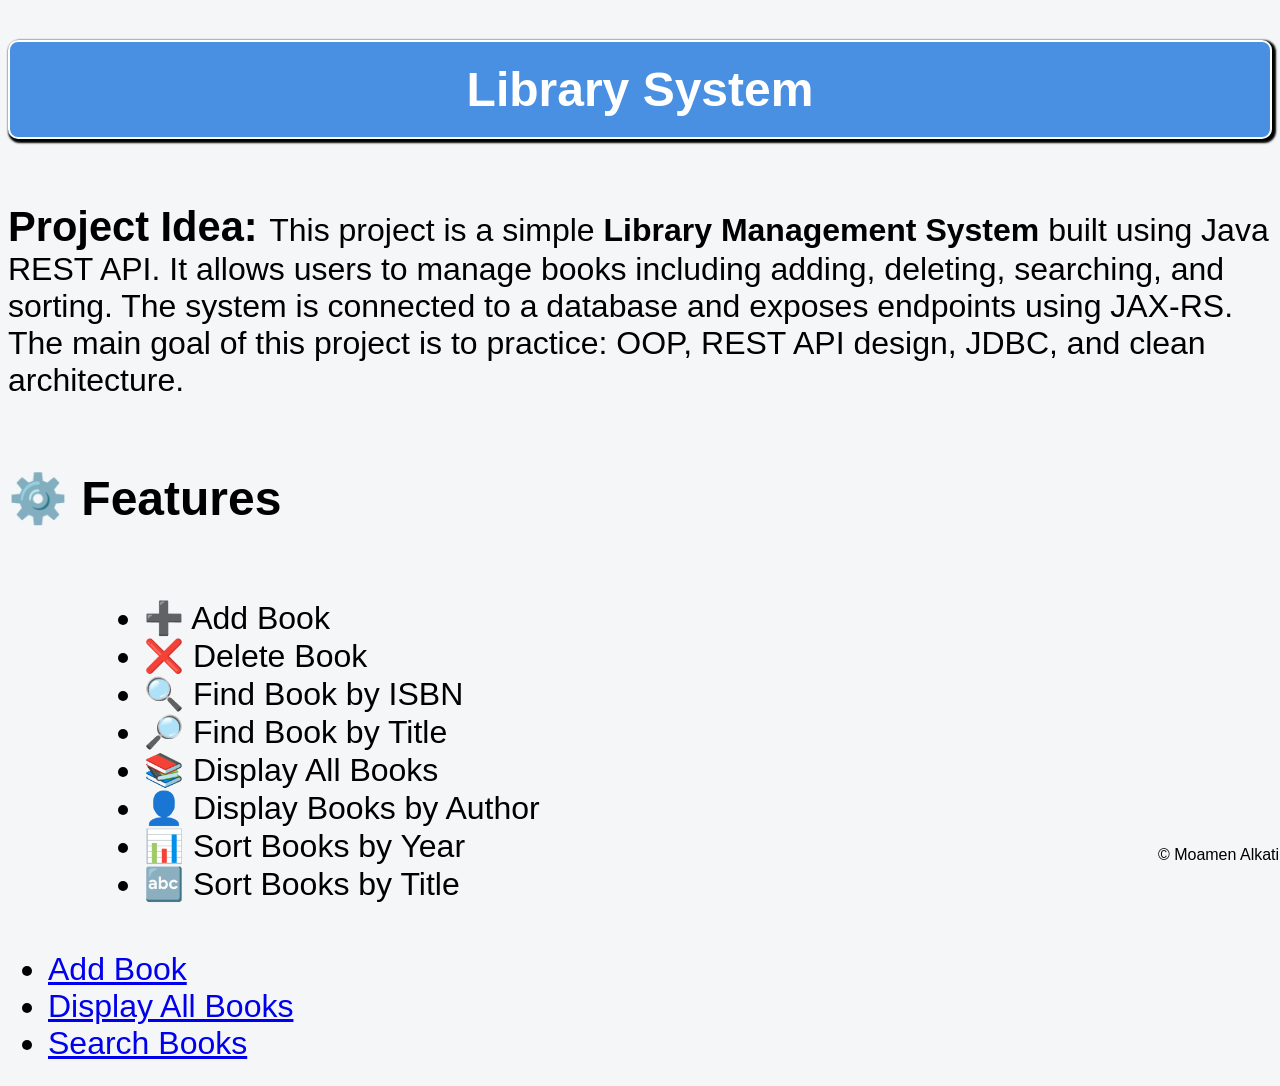
==== src/main/webapp/index.html @ 5e4839af "new feature/rest-api" ====
<!DOCTYPE html>
<html lang="de">
<head>
    <meta charset="UTF-8">
    <title>Library Dashboard</title>
    <link rel="stylesheet" type="text/css" href="assets/css/index.css">
</head>
<body>

<header>
    <h1 id="pageTitle">Library System</h1>
    <article id="projectIdea">
    <p>
        <span style="font-size:1.3em;font-weight:bold">Project Idea: </span>This project is a simple <b>Library Management System</b> built using Java REST API.
        It allows users to manage books including adding, deleting, searching, and sorting.
        The system is connected to a database and exposes endpoints using JAX-RS.
        The main goal of this project is to practice: OOP, REST API design, JDBC, and clean architecture.
    </p>
    </article>
</header>

<main>
    <div id="features">
        <h2>⚙️ Features</h2>
        <ul>
            <li>➕ Add Book</li>
            <li>❌ Delete Book</li>
            <li>🔍 Find Book by ISBN</li>
            <li>🔎 Find Book by Title</li>
            <li>📚 Display All Books</li>
            <li>👤 Display Books by Author</li>
            <li>📊 Sort Books by Year</li>
            <li>🔤 Sort Books by Title</li>
        </ul>
    </div>

    <ul id="navi">
        <li><a href="add-book.html">Add Book</a></li>
        <li><a href="books.html">Display All Books</a></li>
        <li><a href="search.html">Search Books</a></li>
    </ul>
    </div>
</main>

<footer>
    <p class="copyright">&copy; Moamen Alkatib</p>
</footer>
</body>
</html>
---- src/main/webapp/assets/css/index.css ----
#pageTitle{
    text-align:center;
    font-size:3em;
    border: 2px solid #fff;
    border-radius: 10px;
    box-shadow: 2px 2px 2px 2px black;
    background: #4a90e2;
    color: white;
    padding: 20px;
}
body {
    font-family: Arial, sans-serif;
    background: #f4f6f8;
    min-height: 100vh;
    display: flex;
    flex-direction: column;
}

#projectIdea{
    display: flex;
    flex-direction: column;
    font-size:2em;
}

#features {
display: flex;
flex-direction: column;
font-size:2em;
}

#features ul{
    margin-left: 3em;
}

#navi{
display: flex;
font-size:1em;
flex-direction: column;
}

#navi li{
font-size: 2em;
}

footer {
    position: fixed;
    bottom: 0;
    width: 100%;
    height: 10%;

    display: flex;
    justify-content: flex-end;
    align-items: center;
}
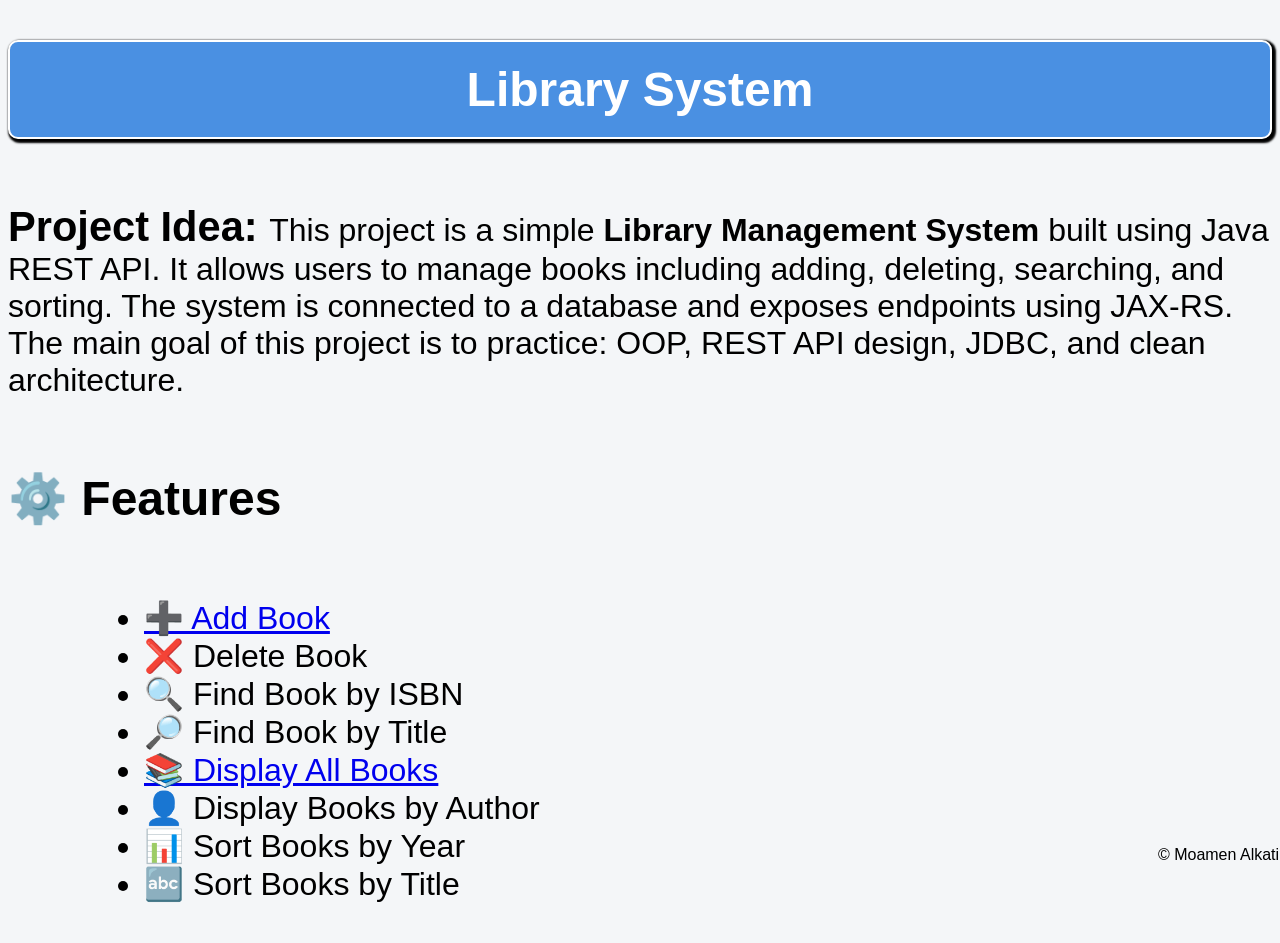
==== commit 6e07c84e: "update the restapi" ====
--- a/src/main/webapp/index.html
+++ b/src/main/webapp/index.html
@@ -23,22 +23,16 @@
     <div id="features">
         <h2>⚙️ Features</h2>
         <ul>
-            <li>➕ Add Book</li>
+            <li><a href="add-book.html">➕ Add Book</a></li>
             <li>❌ Delete Book</li>
             <li>🔍 Find Book by ISBN</li>
             <li>🔎 Find Book by Title</li>
-            <li>📚 Display All Books</li>
+            <li><a href="books.html">📚 Display All Books</a></li>
             <li>👤 Display Books by Author</li>
             <li>📊 Sort Books by Year</li>
             <li>🔤 Sort Books by Title</li>
         </ul>
     </div>
-
-    <ul id="navi">
-        <li><a href="add-book.html">Add Book</a></li>
-        <li><a href="books.html">Display All Books</a></li>
-        <li><a href="search.html">Search Books</a></li>
-    </ul>
     </div>
 </main>
 
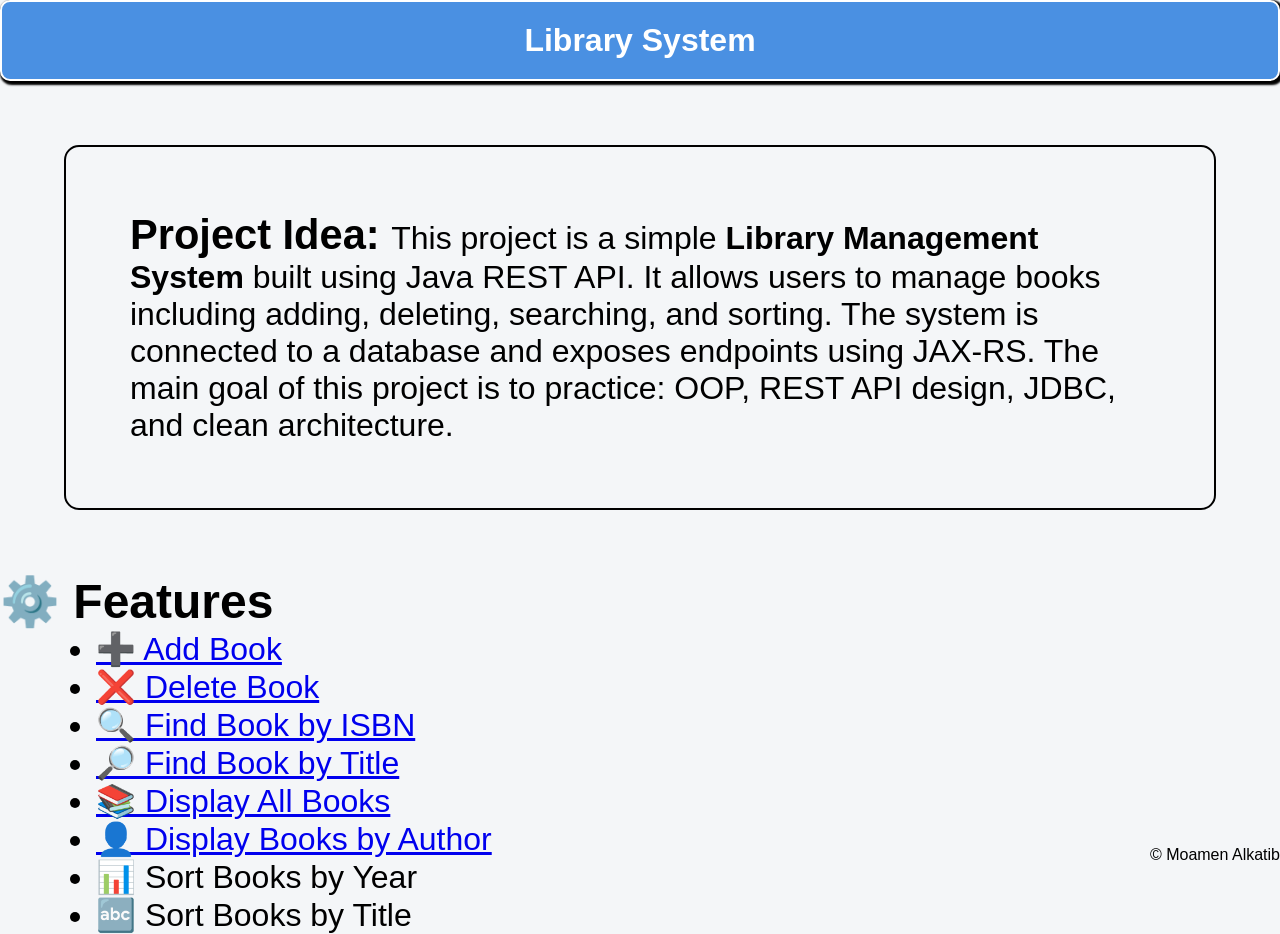
==== commit 44007c18: "update" ====
--- a/src/main/webapp/index.html
+++ b/src/main/webapp/index.html
@@ -3,12 +3,14 @@
 <head>
     <meta charset="UTF-8">
     <title>Library Dashboard</title>
-    <link rel="stylesheet" type="text/css" href="assets/css/index.css">
+    <link rel="stylesheet" type="text/css" href="assets/css/style.css">
 </head>
 <body>
 
 <header>
     <h1 id="pageTitle">Library System</h1>
+</header>
+
     <article id="projectIdea">
     <p>
         <span style="font-size:1.3em;font-weight:bold">Project Idea: </span>This project is a simple <b>Library Management System</b> built using Java REST API.
@@ -17,24 +19,20 @@
         The main goal of this project is to practice: OOP, REST API design, JDBC, and clean architecture.
     </p>
     </article>
-</header>
 
-<main>
-    <div id="features">
+ <div id="features">
         <h2>⚙️ Features</h2>
         <ul>
             <li><a href="add-book.html">➕ Add Book</a></li>
-            <li>❌ Delete Book</li>
-            <li>🔍 Find Book by ISBN</li>
-            <li>🔎 Find Book by Title</li>
+            <li><a href="books.html">❌ Delete Book</a></li>
+            <li><a href="find-book-by-isbn.html">🔍 Find Book by ISBN</a> </li>
+            <li><a href="find-book-by-title.html">🔎 Find Book by Title</a> </li>
             <li><a href="books.html">📚 Display All Books</a></li>
-            <li>👤 Display Books by Author</li>
+            <li><a href="find-books-by-author.html">👤 Display Books by Author</a></li>
             <li>📊 Sort Books by Year</li>
             <li>🔤 Sort Books by Title</li>
         </ul>
-    </div>
-    </div>
-</main>
+ </div>
 
 <footer>
     <p class="copyright">&copy; Moamen Alkatib</p>
--- a/src/main/webapp/assets/css/style.css
+++ b/src/main/webapp/assets/css/style.css
@@ -0,0 +1,162 @@
+* {
+    margin: 0;
+    padding: 0;
+    box-sizing: border-box;
+}
+
+body {
+    font-family: Arial, sans-serif;
+    background: #f4f6f8;
+    min-height: 100vh;
+    display: flex;
+    flex-direction: column;
+}
+
+header {
+    text-align: center;
+    border: 2px solid #fff;
+    border-radius: 10px;
+    box-shadow: 2px 2px 2px 2px black;
+    background: #4a90e2;
+    color: white;
+    padding: 20px;
+}
+
+main {
+    flex: 1;
+    display: flex;
+    justify-content: center;
+    align-items: center;
+}
+
+#main {
+    background: white;
+    padding: 30px;
+    border-radius: 12px;
+    width: 400px;
+    box-shadow: 0px 10px 25px rgba(0, 0, 0, 0.1);
+}
+
+form {
+    display: flex;
+    flex-direction: column;
+}
+
+label {
+    margin-top: 12px;
+    margin-bottom: 5px;
+    font-weight: bold;
+    color: #333;
+}
+
+input {
+    padding: 10px;
+    border: 1px solid #ccc;
+    border-radius: 8px;
+    outline: none;
+    transition: 0.3s;
+}
+
+input:focus {
+    border-color: #4a90e2;
+    box-shadow: 0 0 6px rgba(74, 144, 226, 0.4);
+}
+
+#createInputSubmit {
+    margin-top: 20px;
+    display: flex;
+    justify-content: center;
+}
+
+#createButton,
+#searchButton {
+    background: #4a90e2;
+    color: white;
+    border: none;
+    padding: 20px 40px;
+    border-radius: 8px;
+    cursor: pointer;
+    font-size: 16px;
+    transition: 0.3s;
+}
+
+#createButton:hover {
+    background: #357ab7;
+}
+
+#searchButton:hover {
+    background: #357ab7;
+}
+
+footer {
+    position: fixed;
+    bottom: 0;
+    width: 100%;
+    height: 10%;
+
+    display: flex;
+    justify-content: flex-end;
+    align-items: center;
+}
+
+/* find-----.html spec */
+#SearchButtonDiv {
+    margin-top: 20px;
+    display: flex;
+    justify-content: center;
+}
+
+/* books.html spec */
+table {
+    width: 100%;
+    border-collapse: collapse;
+    font-family: Arial, sans-serif;
+    margin-top: 20px;
+    background-color: #fff;
+    box-shadow: 0 2px 10px rgba(0, 0, 0, 0.1);
+    border-radius: 8px;
+    overflow: hidden;
+}
+
+th {
+    background-color: #2c3e50;
+    color: white;
+    text-align: left;
+    padding: 12px;
+    font-size: 16px;
+}
+
+td {
+    padding: 12px;
+    border-bottom: 1px solid #ddd;
+}
+
+tr:hover {
+    background-color: #f5f5f5;
+    transition: 0.3s;
+}
+
+tr:nth-child(even) {
+    background-color: #fafafa;
+}
+
+/* index.html spec */
+#projectIdea {
+    margin: 2em;
+    padding: 2em;
+    border: 2px solid;
+    border-radius: 15px;
+    display: flex;
+    flex-direction: column;
+    font-size: 2em;
+}
+
+#features {
+    display: flex;
+    flex-direction: column;
+    font-size: 2em;
+}
+
+#features ul {
+    margin-left: 3em;
+}
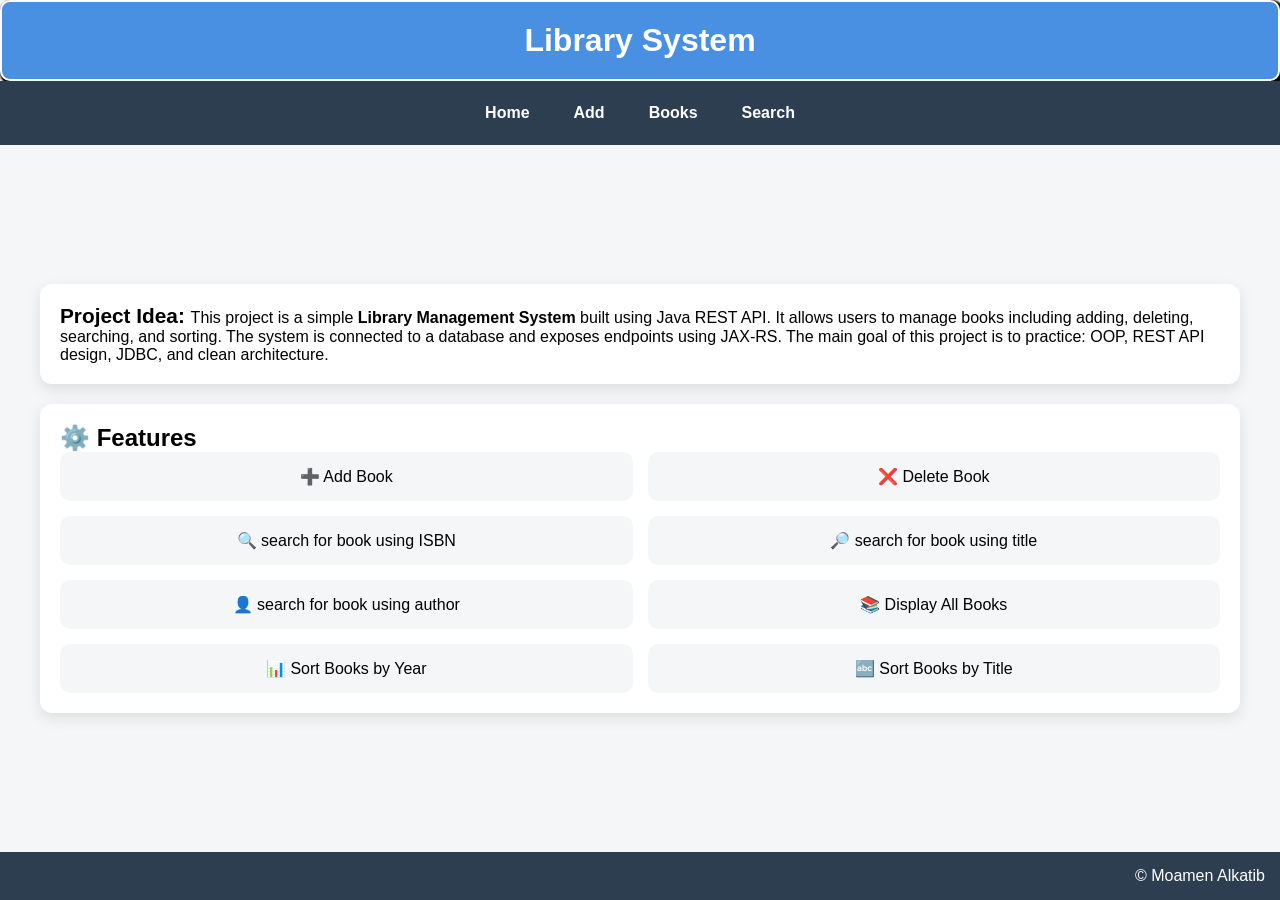
==== commit 179b6616: "update the branch" ====
--- a/src/main/webapp/index.html
+++ b/src/main/webapp/index.html
@@ -1,5 +1,5 @@
 <!DOCTYPE html>
-<html lang="de">
+<html lang="de" xmlns="http://www.w3.org/1999/html">
 <head>
     <meta charset="UTF-8">
     <title>Library Dashboard</title>
@@ -10,7 +10,14 @@
 <header>
     <h1 id="pageTitle">Library System</h1>
 </header>
-
+<nav class="navbar">
+    <a href="index.html">Home</a>
+    <a href="add-book.html">Add</a>
+    <a href="books.html">Books</a>
+    <a href="searchForBook.html">Search</a>
+</nav>
+<main>
+    <div>
     <article id="projectIdea">
     <p>
         <span style="font-size:1.3em;font-weight:bold">Project Idea: </span>This project is a simple <b>Library Management System</b> built using Java REST API.
@@ -23,17 +30,18 @@
  <div id="features">
         <h2>⚙️ Features</h2>
         <ul>
-            <li><a href="add-book.html">➕ Add Book</a></li>
-            <li><a href="books.html">❌ Delete Book</a></li>
-            <li><a href="find-book-by-isbn.html">🔍 Find Book by ISBN</a> </li>
-            <li><a href="find-book-by-title.html">🔎 Find Book by Title</a> </li>
-            <li><a href="books.html">📚 Display All Books</a></li>
-            <li><a href="find-books-by-author.html">👤 Display Books by Author</a></li>
+            <li>➕ Add Book</li>
+            <li>❌ Delete Book</li>
+            <li>🔍 search for book using ISBN </li>
+            <li>🔎 search for book using title</li>
+            <li>👤 search for book using author</li>
+            <li>📚 Display All Books</li>
             <li>📊 Sort Books by Year</li>
             <li>🔤 Sort Books by Title</li>
         </ul>
  </div>
-
+    </div>
+</main>
 <footer>
     <p class="copyright">&copy; Moamen Alkatib</p>
 </footer>
--- a/src/main/webapp/assets/css/style.css
+++ b/src/main/webapp/assets/css/style.css
@@ -1,3 +1,5 @@
+/*global*/
+
 * {
     margin: 0;
     padding: 0;
@@ -22,11 +24,40 @@
     padding: 20px;
 }
 
+.navbar {
+    display: flex;
+    justify-content: center;
+    gap: 20px;
+    background: #2c3e50;
+    padding: 15px;
+}
+
+.navbar a {
+    color: white;
+    text-decoration: none;
+    font-weight: bold;
+    padding: 8px 12px;
+    border-radius: 6px;
+    transition: 0.3s;
+}
+
+.navbar a:hover {
+    background: #4a90e2;
+}
+
 main {
     flex: 1;
     display: flex;
     justify-content: center;
     align-items: center;
+}
+
+footer {
+    background: #2c3e50;
+    color: white;
+    padding: 15px;
+    text-align: right;
+    margin-top: auto;
 }
 
 #main {
@@ -62,14 +93,14 @@
     box-shadow: 0 0 6px rgba(74, 144, 226, 0.4);
 }
 
-#createInputSubmit {
+#createButtonDiv {
     margin-top: 20px;
     display: flex;
     justify-content: center;
 }
 
 #createButton,
-#searchButton {
+#searchButton, #selectButton {
     background: #4a90e2;
     color: white;
     border: none;
@@ -86,17 +117,6 @@
 
 #searchButton:hover {
     background: #357ab7;
-}
-
-footer {
-    position: fixed;
-    bottom: 0;
-    width: 100%;
-    height: 10%;
-
-    display: flex;
-    justify-content: flex-end;
-    align-items: center;
 }
 
 /* find-----.html spec */
@@ -140,23 +160,77 @@
     background-color: #fafafa;
 }
 
+#selectDiv{
+    display: flex;
+    flex-direction: column;
+    margin: 4%;
+}
+
+#selectDiv select{
+    font-size: 1em;
+    text-align: left;
+    padding: 0.5em;
+    border-radius: 5px;
+    margin-top: 10%;
+}
+
+#selectDiv label{
+    font-size: 1.2em;
+    text-align: center;
+}
+
+#selectButtonDiv {
+    margin-top: 20px;
+    display: flex;
+    justify-content: center;
+}
+
+#sortDiv{
+    display:flex;
+    flex-direction: row;
+    justify-content: space-evenly;
+}
+
+#sortByYearButton, #sortByTitleButton{
+    margin-top: 0.4%;
+    background: #2c3e50;
+    color: white;
+    border: none;
+    padding: 20px 40px;
+    border-radius: 8px;
+    cursor: pointer;
+    font-size: 16px;
+    transition: 0.3s;
+}
+
 /* index.html spec */
-#projectIdea {
-    margin: 2em;
-    padding: 2em;
-    border: 2px solid;
-    border-radius: 15px;
-    display: flex;
-    flex-direction: column;
-    font-size: 2em;
-}
-
-#features {
-    display: flex;
-    flex-direction: column;
-    font-size: 2em;
+#projectIdea, #features {
+    max-width: 1200px;
+    margin: 20px auto;
+    background: white;
+    padding: 20px;
+    border-radius: 12px;
+    box-shadow: 0 5px 15px rgba(0,0,0,0.1);
 }
 
 #features ul {
-    margin-left: 3em;
-}+    list-style: none;
+    padding: 0;
+    display: grid;
+    grid-template-columns: repeat(2, 1fr);
+    gap: 15px;
+}
+
+#features li {
+    background: #f4f6f8;
+    padding: 15px;
+    border-radius: 10px;
+    text-align: center;
+    transition: 0.3s;
+}
+
+#features li:hover {
+    background: #e0e6ed;
+    transform: scale(1.03);
+}
+
